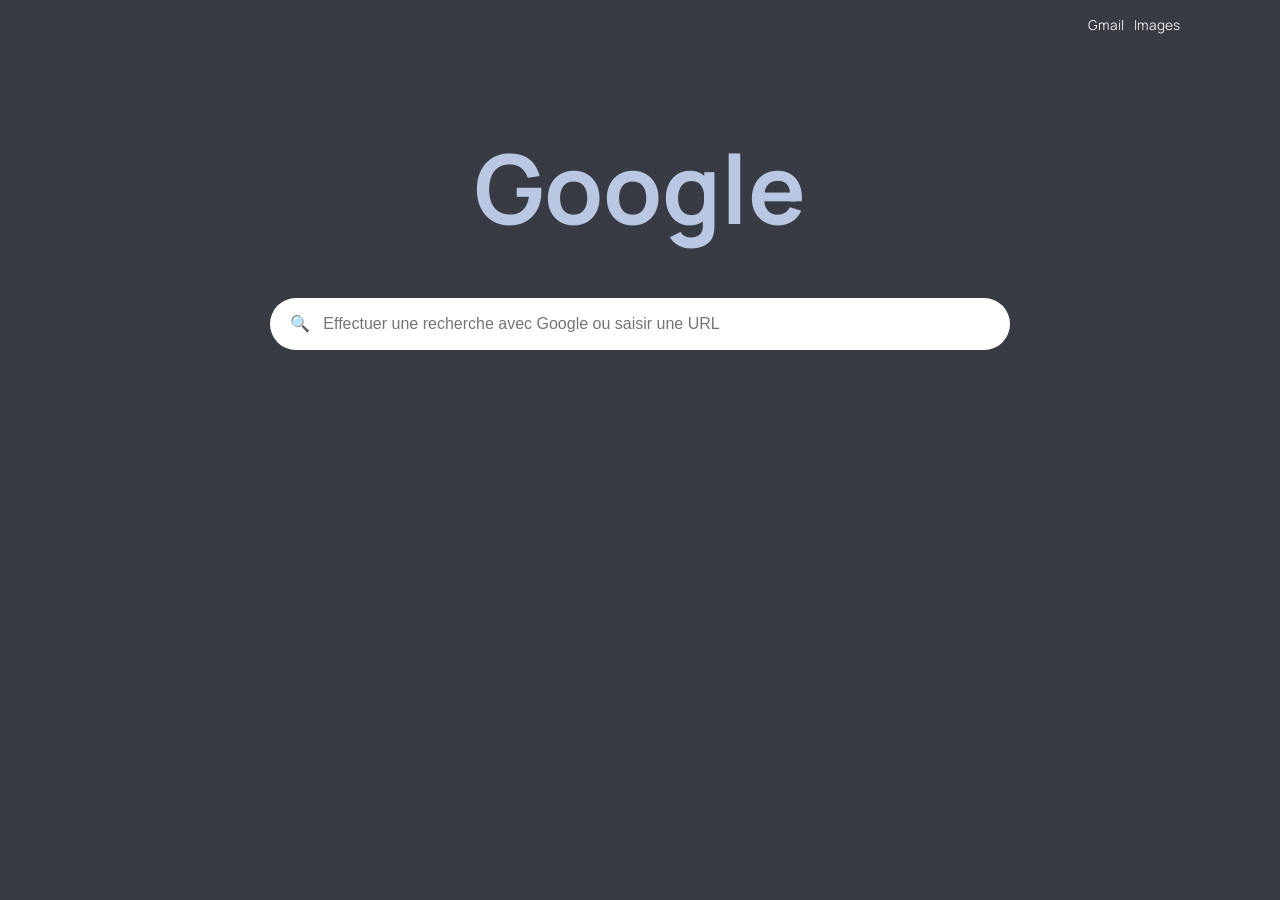
==== index.html @ 41646951 "Update and rename google.html to index.html" ====
<!DOCTYPE html>
<html lang="fr">
<head>
    <meta charset="UTF-8">
    <meta name="viewport" content="width=device-width, initial-scale=1.0">
    <title>Google</title>
    <link rel="stylesheet" href="google.css">
    <link rel="preconnect" href="https://fonts.googleapis.com">
    <link rel="preconnect" href="https://fonts.gstatic.com" crossorigin>
    <link href="https://fonts.googleapis.com/css2?family=Montserrat:ital,wght@0,100..900;1,100..900&display=swap" rel="stylesheet">
    <link rel="preconnect" href="https://fonts.googleapis.com">
    <link rel="preconnect" href="https://fonts.gstatic.com" crossorigin>
    <link rel="preconnect" href="https://fonts.googleapis.com">
    <link rel="preconnect" href="https://fonts.gstatic.com" crossorigin>
    <link href="https://fonts.googleapis.com/css2?family=Georama:ital,wght@0,100..900;1,100..900&display=swap" rel="stylesheet">
    <link href="https://fonts.googleapis.com/css2?family=Manrope:wght@200..800&display=swap" rel="stylesheet">
    <link rel="preconnect" href="https://fonts.googleapis.com">
    <link rel="preconnect" href="https://fonts.gstatic.com" crossorigin>
    <link href="https://fonts.googleapis.com/css2?family=Georama:ital,wght@0,100..900;1,100..900&family=Roboto:ital,wght@0,100..900;1,100..900&display=swap" rel="stylesheet">
</head>
<body>
    <header>
        <nav>
            <div class="g-i">
                <a href="https://workspace.google.com/intl/fr/gmail/">Gmail</a>
                <a href="https://www.google.com/imghp?hl=fr&tab=ri&ogbl">Images</a>
            </div>
        </nav>
        <div class="grid">
            <img src="grid-svgrepo-com (3).svg" alt="">
        </div>
        <p>
         <br>
         <br>
         <br>
         <br>
         <br>         
        </p>
    </header>
    <main>
        <section class="tout">
            <h1>Google</h1>
        <section class="faire_rechercher">
            <div class="recherche">
            <form method="get" action="">
                <input type="text" name="recherche" placeholder="🔍   Effectuer une recherche avec Google ou saisir une URL" size="28" maxlength="100000000000000000000000000000000000000000">
            </form>
        </div>
        </section>
        </section>
        
        
    
    </main>
    <footer>

    </footer>
</body>
</html>
---- google.css ----
h1{
    color: #bac7e3;
    font-family: manrope;
    font-size: 6em;
    width: 500px;
    margin: 0 auto;
    display: flex;
    flex-direction: column;
    align-items: center;
}

body{
    background-color: #383B43;
}

.recherche{
    width: 500px;
    margin: 0 auto;
    padding-top: 45px;
    display: flex;
    flex-direction: column;
    align-items: center;
}

a{
    color: #EAEAEB;
    font-family: manrope;
    font-size: 0.85em;
    text-decoration: none;
}

a:hover{
    text-decoration: underline;
}

input{
    border: none;
    width: 700px;
    height: 50px;
    border-radius: 50px;
    font-size: inherit;
    padding-left: 20px;
    padding-right: 20px;
}

.tout{
    display: flex;
    flex-direction: column;
    align-items:center;
}

input:focus::placeholder {
  color: transparent;
}

.g-i{
    position: absolute;
    right: 100px;
    display: flex;
    gap: 10px;
}

.grid{
    position: absolute;
    right: 75px;
    width: 20px;
    width: 20px;
}

.grid img{
  width: 100%;
  height: auto;
  display: block; 
}
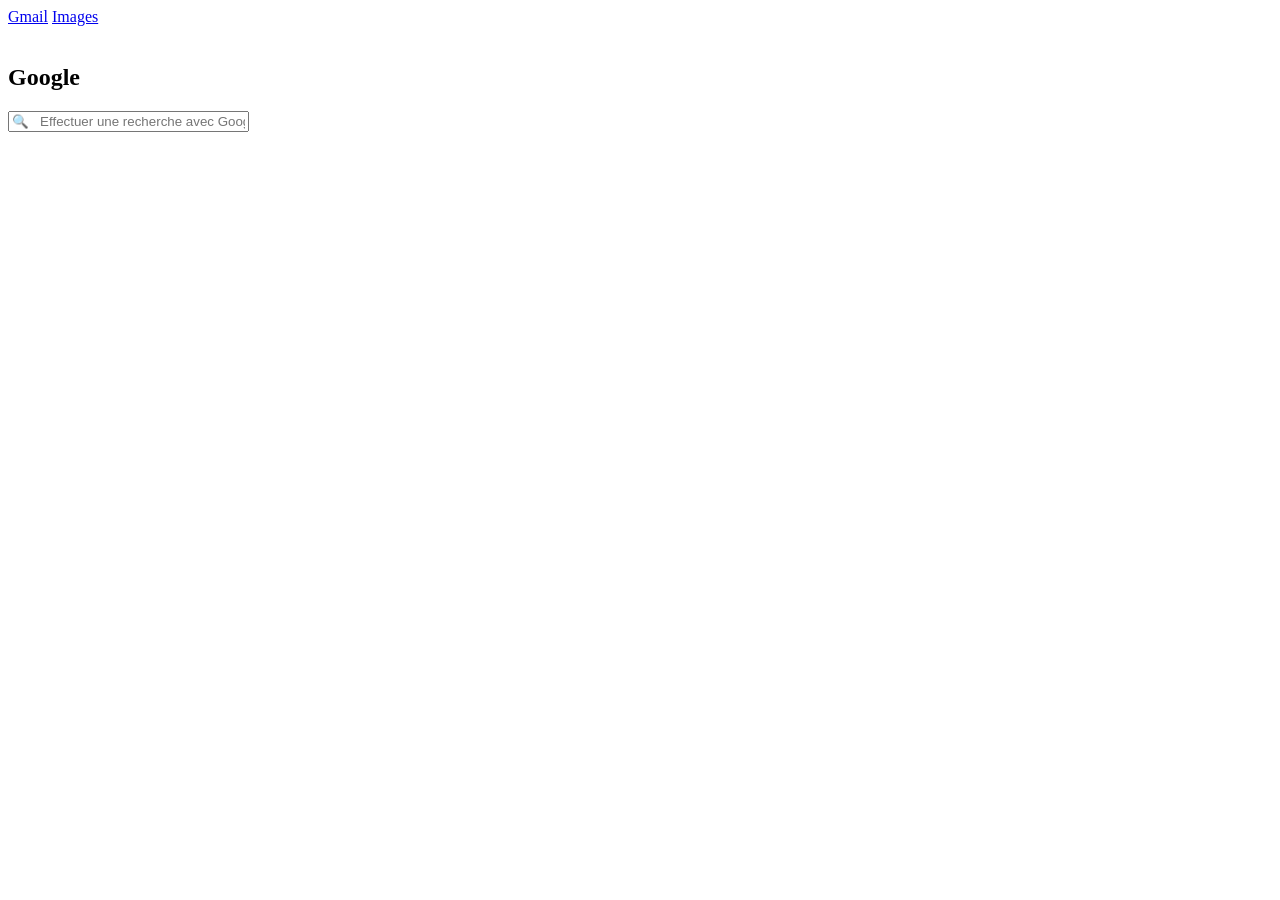
==== commit f018d085: "Change stylesheet link in index.html Updated the stylesheet link from 'google.css' to 'google-clone." ====
--- a/index.html
+++ b/index.html
@@ -4,7 +4,7 @@
     <meta charset="UTF-8">
     <meta name="viewport" content="width=device-width, initial-scale=1.0">
     <title>Google</title>
-    <link rel="stylesheet" href="google.css">
+    <link rel="stylesheet" href="google-clone.css">
     <link rel="preconnect" href="https://fonts.googleapis.com">
     <link rel="preconnect" href="https://fonts.gstatic.com" crossorigin>
     <link href="https://fonts.googleapis.com/css2?family=Montserrat:ital,wght@0,100..900;1,100..900&display=swap" rel="stylesheet">
@@ -29,13 +29,6 @@
         <div class="grid">
             <img src="grid-svgrepo-com (3).svg" alt="">
         </div>
-        <p>
-         <br>
-         <br>
-         <br>
-         <br>
-         <br>         
-        </p>
     </header>
     <main>
         <section class="tout">
